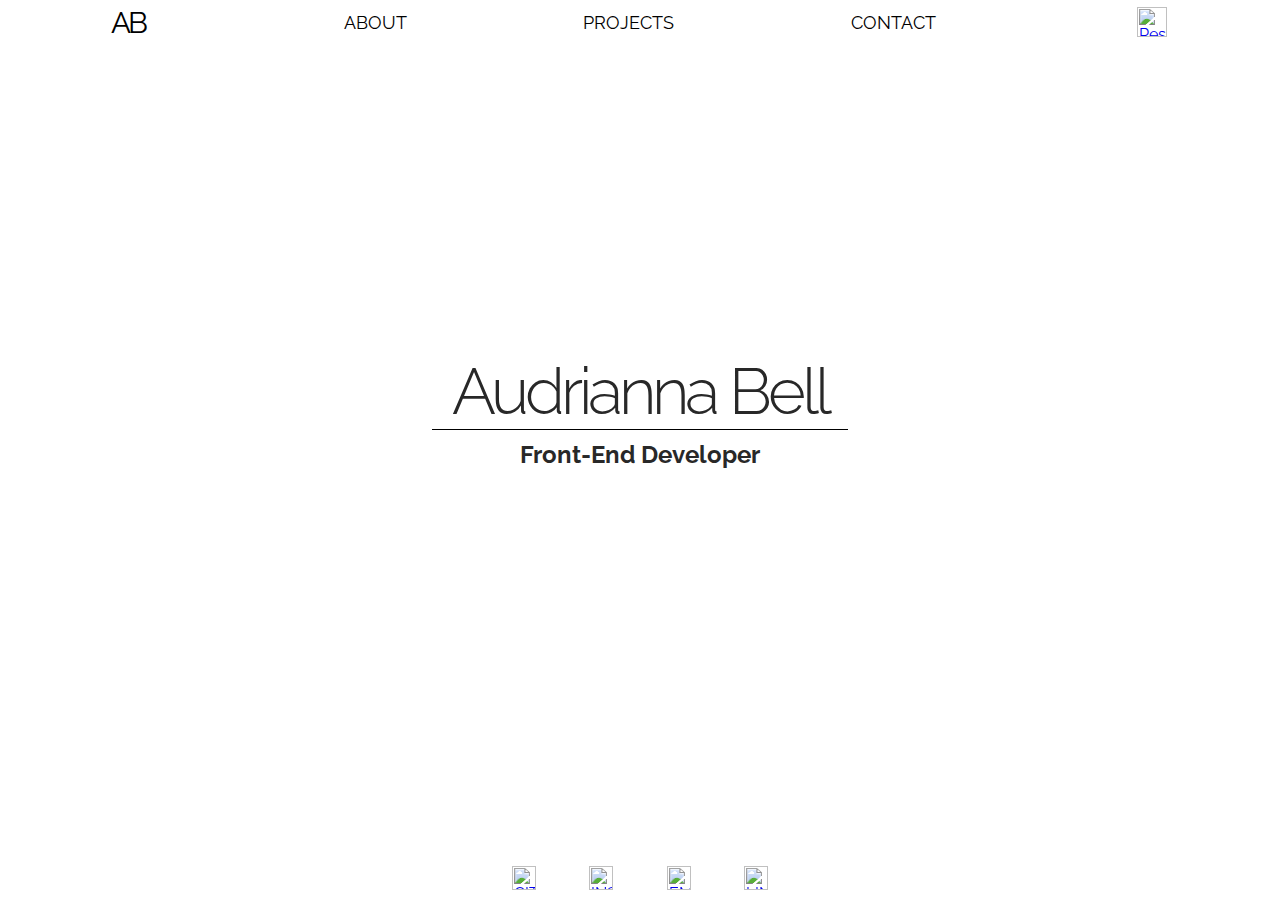
==== home.html @ 19f6b49b "Base Layout with HTML and CSS" ====
<head>
    <link rel="stylesheet" href="home.css">
    <style>
    @import url('https://fonts.googleapis.com/css2?family=Raleway:ital,wght@0,200;0,300;0,400;1,200;1,300;1,400&display=swap');
      
    @import url('https://fonts.googleapis.com/css2?family=Urbanist:ital,wght@0,100;0,300;1,100;1,300&display=swap');
    </style>
  </head>
  <body>
    <header>
      <a href="#" class="home">AB</a>
        <ul>
        <li>ABOUT</li>
        <li>PROJECTS</li>
        <li>CONTACT</li>
      </ul>
      <div class="resume">
          <a href='#'>
              <img src="/Users/audriannahatch/OneDrive/Audrianna Coding/Practice Coding/September 2021/resume-portfolio-svgrepo-com.svg"
                alt="Resume"
                width=30px;
                height=30px;>
            </a>
      </div>
    </header>
    <div class="content">
        <div class="namewrapper">
        <h1>Audrianna Bell</h1>
        <h2>Front-End Developer</h2>
        </div>
    </div>
    <footer>
        <div class="icons">
            <a href="https://github.com/audriannabell">
                <img src="/Users/audriannahatch/OneDrive/Audrianna Coding/Personal Page/Header:Footer/GitHub-Mark/PNG/GitHub-Mark-64px.png"
                 alt="GITHUB"
                 width=24px
                 height=24px>
            </a>

            <a href="https://www.instagram.com/audrianna_bell/">
                <img src="/Users/audriannahatch/OneDrive/Audrianna Coding/Personal Page/Header:Footer/Logos-Instagram-icon.png"
                alt="INSTAGRAM"
                width=24px
                height=24px>
            </a>
            <a href="mailto:audrianna.e.bell@gmail.com">
                <img src="/Users/audriannahatch/OneDrive/Audrianna Coding/Personal Page/Header:Footer/Envelope-icon.png"
                alt="EMAIL"
                width=24px
                height=24px>
            </a>

            <a href="www.linkedin.com/in/audrianna-hatch">
                <img src="/Users/audriannahatch/OneDrive/Audrianna Coding/Practice Coding/September 2021/linkedin-logo-svgrepo-com.svg"
                alt="LINKEDIN"
                width=24px
                height=24px>
            </a>
        </div>

    </footer>
  </body>
---- home.css ----
body{
    background-image: url(https://images.pexels.com/photos/2512280/pexels-photo-2512280.jpeg?auto=compress&cs=tinysrgb&dpr=3&h=750&w=1260);
    margin: 0;
    font-family: Raleway, sans-serif;

  }
  
    header {
        display: grid;
        grid-template-columns: 20% 60% 20%;
        background-color: rgba(255, 255, 255, 0.7);
        position: relative;
        top: 0;
        height: 44px;
        
        }
    
        .home{
            text-decoration: none;
            color: inherit;
            grid-column: 1;
            display: flex;
            align-items: center;
            justify-content: center;
            font-size: 30px;
            letter-spacing: -3px;
        }

        ul {
            grid-column: 2;
            display: flex;
            justify-content: space-around;
            padding: 0;
            margin: 0;
        }
    
        li {
            display: flex;
            justify-content: center;
            align-items: center;
            list-style-type: none;
            font-family: Raleway, sans-serif;
            font-size: 18px;
            padding: 2px 5px;
            margin: 2px;
        }
    
        li:hover {
            border: 1px solid black;
            color: black;

        }

        .resume {
            grid-column: 3;
            display: flex;
            justify-content: center;
            align-items: center;
            align-content: center;
            padding: 5px 0px;

        }

        .resume a {
            height: 30px; 
            width: 30px;
            justify-content: center;
            align-items: center;
        }
  
    .content {
        display: flex; 
        align-items: center;
        justify-content: center;
        font-family: 'Raleway', sans-
        serif;
        color: rgb(40,40,40);
        height: -moz-calc(100% - 88px); /* Firefox */
        height: -webkit-calc(100% - 88px); /* Chrome, Safari */
        height: calc(100% - 88px); /* IE9+ and future browsers */
    }

        .namewrapper {
            transform: translateY(-39px);
            display: flex;
            align-items: center;
            flex-direction: column;
        }

        h1 {
            font-weight: 300;
            font-size: 65px;
            margin: 0;
            letter-spacing: -4px;
            padding: 0px 20px;
            border-bottom: 1px solid black;
        }

        h2 {
            align-items: center;
            margin: 0;
            padding-top: 10px;

        }


    footer {
        position: fixed;
        bottom: 0;
        width: 100%;
        height: 25px;
        padding: 10px 0px;
        display: grid;
        grid-template-columns: 40% 20% 40%; 
        background-color: rgba(255, 255, 255, 0.7);

}

        .icons {
            grid-column: 2;
            display: flex;
            align-items: center;
            justify-content: space-between;
            flex-wrap: wrap;
        }
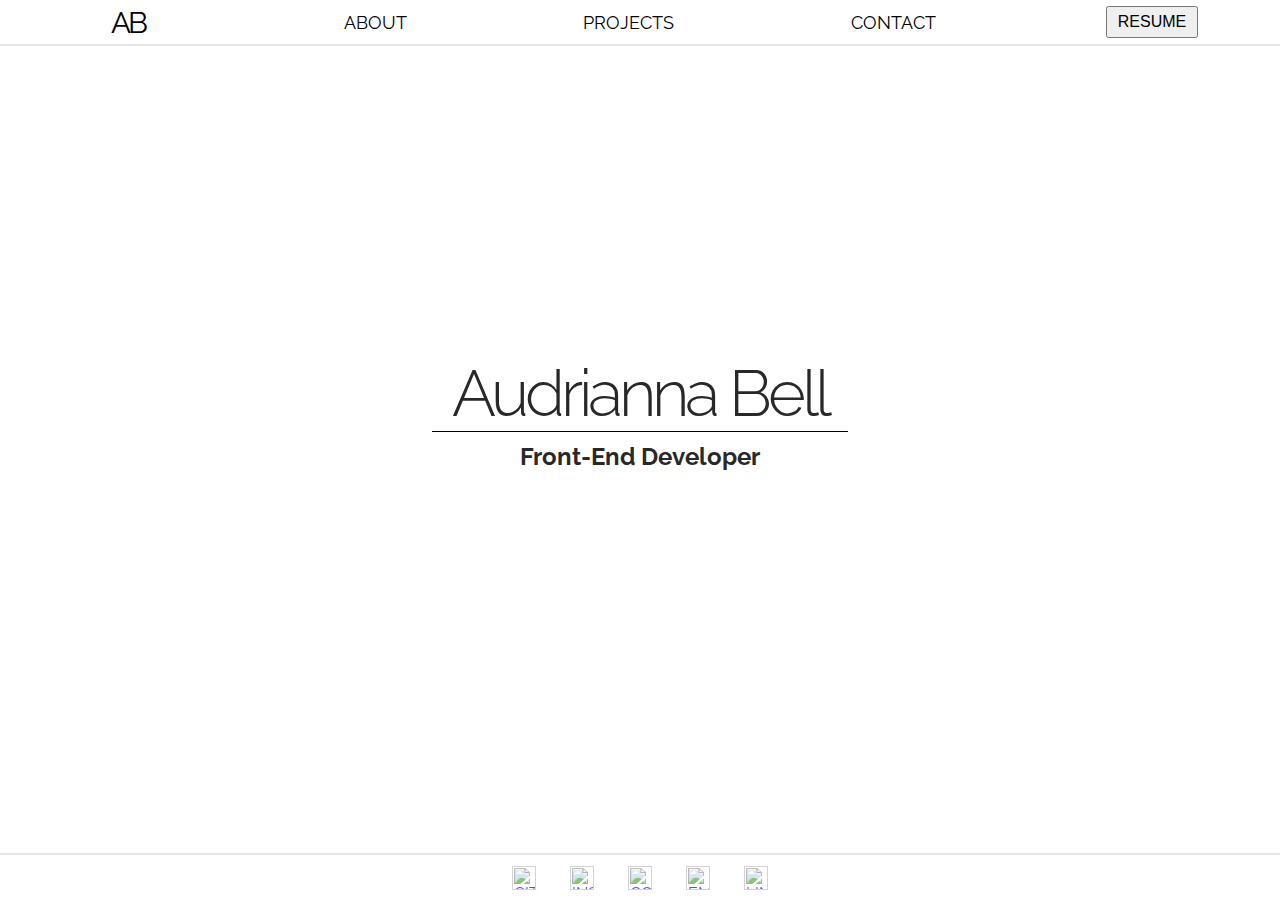
==== commit 8983f98d: "Added basic transitions/Changed resume to button" ====
--- a/home.html
+++ b/home.html
@@ -15,13 +15,11 @@
         <li>CONTACT</li>
       </ul>
       <div class="resume">
-          <a href='#'>
-              <img src="/Users/audriannahatch/OneDrive/Audrianna Coding/Practice Coding/September 2021/resume-portfolio-svgrepo-com.svg"
-                alt="Resume"
-                width=30px;
-                height=30px;>
-            </a>
-      </div>
+
+        <button>RESUME</button>
+    
+        </div>
+
     </header>
     <div class="content">
         <div class="namewrapper">
@@ -38,11 +36,17 @@
                  height=24px>
             </a>
 
-            <a href="https://www.instagram.com/audrianna_bell/">
+            <a href="https://www.instagram.com/audriannadev/">
                 <img src="/Users/audriannahatch/OneDrive/Audrianna Coding/Personal Page/Header:Footer/Logos-Instagram-icon.png"
                 alt="INSTAGRAM"
                 width=24px
                 height=24px>
+            </a>
+            <a href="https://codepen.io/audriannabell">
+                <img src="/Users/audriannahatch/OneDrive/Audrianna Coding/Personal Page/Header:Footer/Button-Fill-Black-Large.png"
+                 alt="CODEPEN"
+                 width=24px
+                 height=24px>
             </a>
             <a href="mailto:audrianna.e.bell@gmail.com">
                 <img src="/Users/audriannahatch/OneDrive/Audrianna Coding/Personal Page/Header:Footer/Envelope-icon.png"
@@ -51,13 +55,12 @@
                 height=24px>
             </a>
 
-            <a href="www.linkedin.com/in/audrianna-hatch">
+            <a href="https://www.linkedin.com/in/audrianna-hatch/">
                 <img src="/Users/audriannahatch/OneDrive/Audrianna Coding/Practice Coding/September 2021/linkedin-logo-svgrepo-com.svg"
                 alt="LINKEDIN"
                 width=24px
                 height=24px>
             </a>
         </div>
-
     </footer>
   </body>--- a/home.css
+++ b/home.css
@@ -12,6 +12,7 @@
         position: relative;
         top: 0;
         height: 44px;
+        border-bottom: 2px solid rgba(0,0,0,0.1);
         
         }
     
@@ -41,8 +42,8 @@
             list-style-type: none;
             font-family: Raleway, sans-serif;
             font-size: 18px;
-            padding: 2px 5px;
-            margin: 2px;
+            padding: 0px 15px;
+            margin: 4px;
         }
     
         li:hover {
@@ -61,13 +62,14 @@
 
         }
 
-        .resume a {
-            height: 30px; 
-            width: 30px;
+        .resume button {
+            padding: 5px 10px;
+            font-size: 16px;
             justify-content: center;
             align-items: center;
+            position: fixed;
         }
-  
+
     .content {
         display: flex; 
         align-items: center;
@@ -112,15 +114,25 @@
         padding: 10px 0px;
         display: grid;
         grid-template-columns: 40% 20% 40%; 
-        background-color: rgba(255, 255, 255, 0.7);
+        background-color: rgba(255, 255, 255, 0.5);
+        border-top: 2px solid rgba(0,0,0,0.1);
 
-}
-
+        }       
         .icons {
             grid-column: 2;
             display: flex;
             align-items: center;
             justify-content: space-between;
             flex-wrap: wrap;
+            
+        }
+        
+        .icons a {
+            opacity: 0.7;
         }
 
+        .icons a:hover {
+            opacity: 1.0;
+            transform: scale(1.3);
+            transition: 0.6s;
+        }
